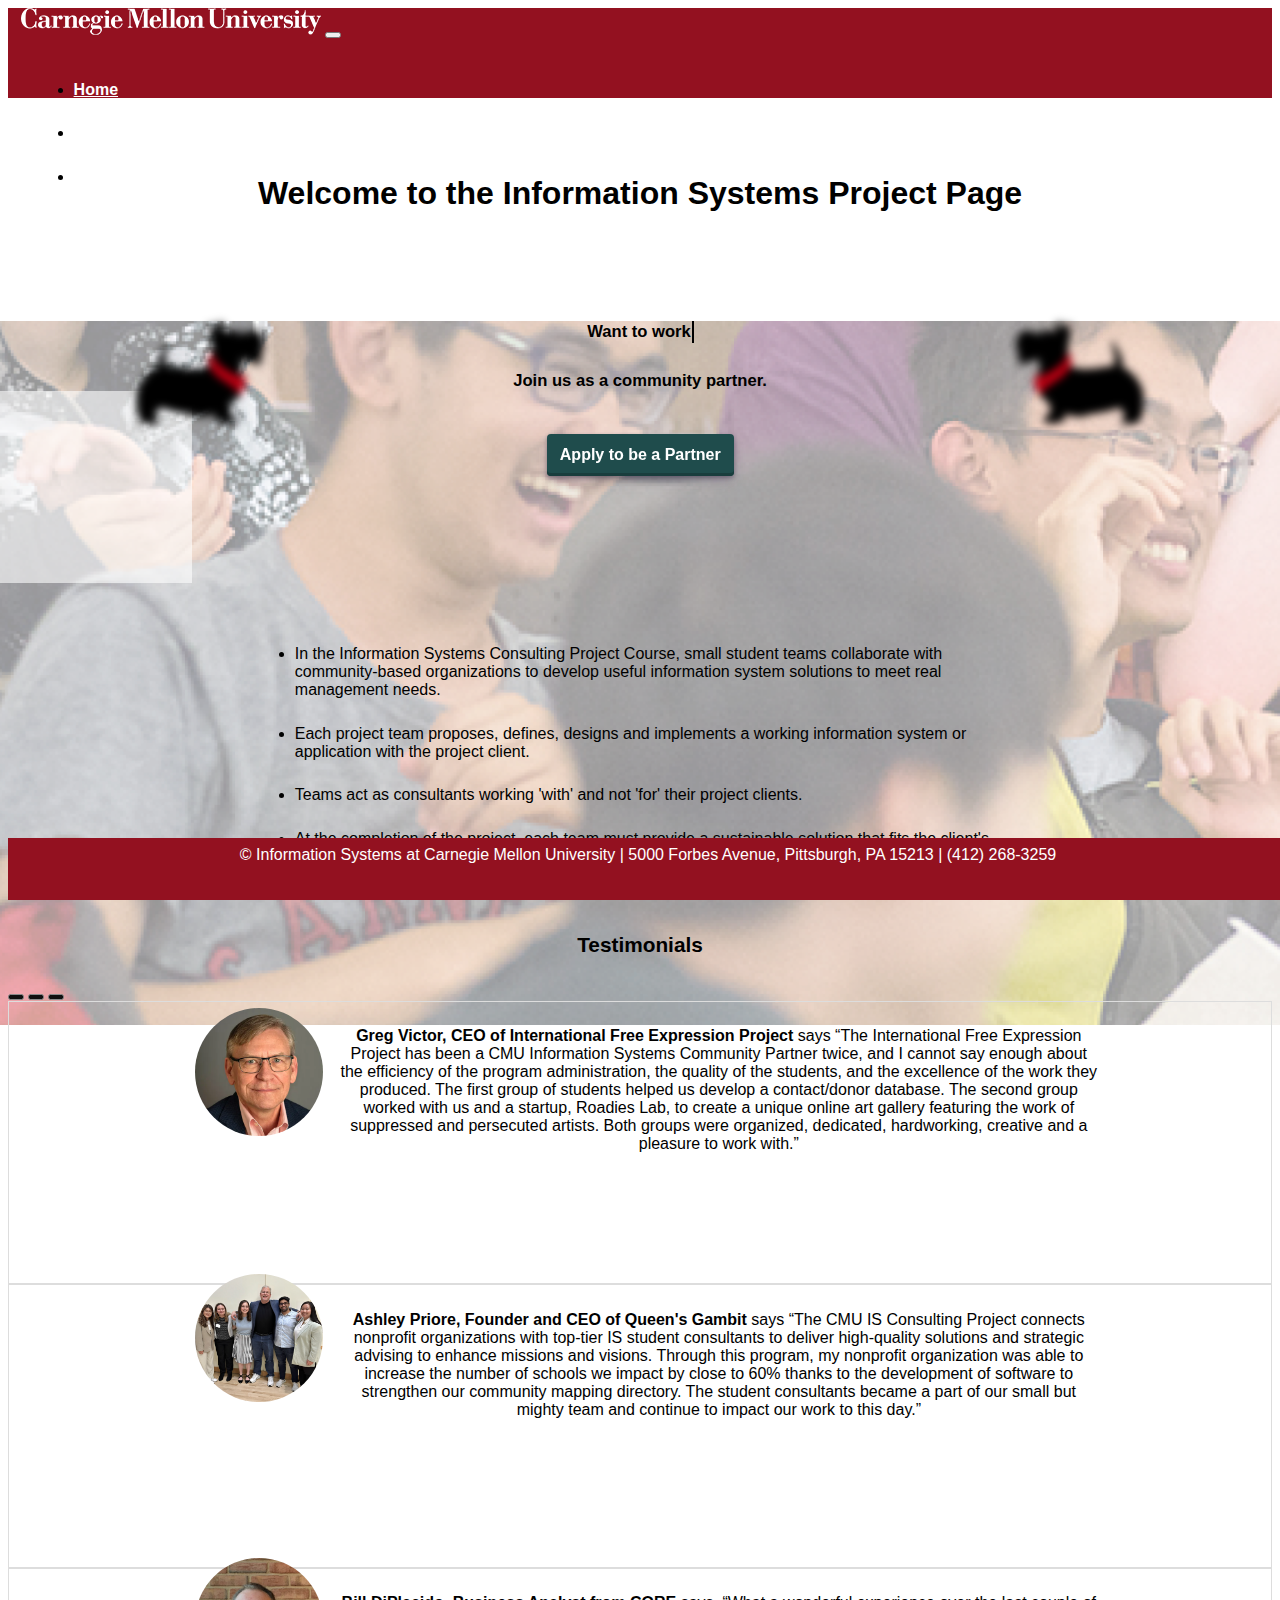
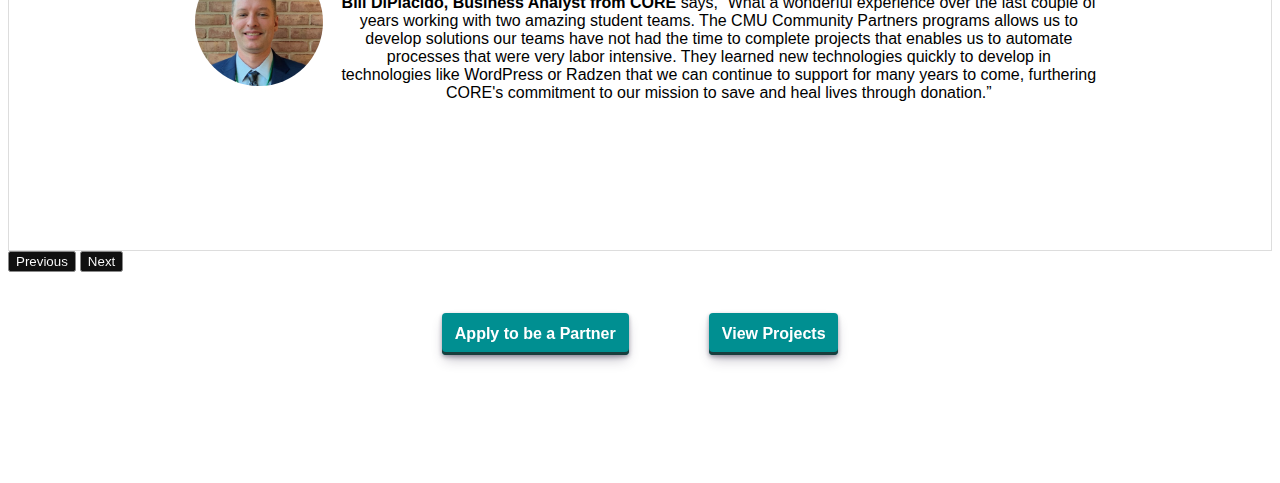
==== index.html @ 505bcd43 "third round update" ====
<!DOCTYPE html>
<html>
<head>
    <meta charset="utf-8">
    <meta name="viewport" content="width=device-width, initial-scale=1.0">
    <meta name="description" content="">
    <meta name="author" content="">

    <link href="https://cdnjs.cloudflare.com/ajax/libs/font-awesome/4.7.0/css/font-awesome.min.css" rel="stylesheet">
    <script src="https://ajax.googleapis.com/ajax/libs/jquery/3.1.1/jquery.min.js"></script>
    <script src="https://code.jquery.com/jquery-3.2.1.slim.min.js" integrity="sha384-KJ3o2DKtIkvYIK3UENzmM7KCkRr/rE9/Qpg6aAZGJwFDMVNA/GpGFF93hXpG5KkN" crossorigin="anonymous"></script>
    <script src="https://cdnjs.cloudflare.com/ajax/libs/popper.js/1.12.9/umd/popper.min.js" integrity="sha384-ApNbgh9B+Y1QKtv3Rn7W3mgPxhU9K/ScQsAP7hUibX39j7fakFPskvXusvfa0b4Q" crossorigin="anonymous"></script>
    <script src="https://maxcdn.bootstrapcdn.com/bootstrap/4.0.0/js/bootstrap.min.js" integrity="sha384-JZR6Spejh4U02d8jOt6vLEHfe/JQGiRRSQQxSfFWpi1MquVdAyjUar5+76PVCmYl" crossorigin="anonymous"></script>
    <title>CMU IS Projects</title>

    <!-- Bootstrap core CSS -->
    <script defer src="https://cdn.jsdelivr.net/npm/bootstrap@5.3.2/dist/js/bootstrap.bundle.min.js" integrity="sha384-C6RzsynM9kWDrMNeT87bh95OGNyZPhcTNXj1NW7RuBCsyN/o0jlpcV8Qyq46cDfL" crossorigin="anonymous"></script>
    <link href="https://cdn.jsdelivr.net/npm/bootstrap@5.3.2/dist/css/bootstrap.min.css" rel="stylesheet" integrity="sha384-T3c6CoIi6uLrA9TneNEoa7RxnatzjcDSCmG1MXxSR1GAsXEV/Dwwykc2MPK8M2HN" crossorigin="anonymous">
    
    <!-- Custom styles for this template -->
    <link href="./static/css/style.css" rel="stylesheet">
    <script defer src="./static/js/carousel_switching.js"></script>
    <script defer src="./static/js/type_writer.js"></script>


</head>

<body id="homeBody">
    <!-- navigation -->
    <header>
        <nav class="navbar navbar-expand-md navbar-dark fixed-top" style="background-color:#931120; height: 10vh;">
            <a class="navbar-brand" href="https://www.cmu.edu/"><img src="./static/img/CMU_White.png"></a>
            <button class="navbar-toggler d-lg-none" type="button" data-toggle="collapse" data-target="#navbarsExampleDefault" aria-controls="navbarsExampleDefault" aria-expanded="false" aria-label="Toggle navigation">
            <span class="navbar-toggler-icon"></span>
            </button>

            <div class="collapse navbar-collapse justify-content-end" id="navbarsExampleDefault">
                <ul class="navbar-nav navbar-right">
                    <li class="nav-item active">
                        <a class="nav-link hover-underline-animation" href="index.html" style="color: white; font-weight: bold;">Home<span class="sr-only">(current)</span></a>
                    </li>
                    <li class="nav-item">
                        <a class="nav-link hover-underline-animation" href="projects.html" style="color: white; font-weight: bold;">Projects</a>
                    </li>
                    <li class="nav-item">
                        <a class="nav-link hover-underline-animation" href="becomepartner.html" style="color: white; font-weight: bold;">Apply</a>
                    </li>
                </ul>
            </div>
        </nav>
    </header>
    <div class="container">
        <div class="row">
            <h1 class="display-1 title">Welcome to the Information Systems Project Page</h1>
        </div>
        <div class="row img-banner">
            <img class="img-background" src="./static/img/CMU_Student.png" alt="CMU Student">
            <div class="banner">
            </div>
                <div class="inner-banner">
                <img class="scotty-left" src="./static/img/cmu-scotty.png" alt="CMU scotty">
                <img class="scotty-right" src="./static/img/cmu-scotty.png" alt="CMU scotty">
                <div style="display: block; text-align:center;"> <h5 id="typewrite"></h5><h5 id="join">Join us as a community partner.<h5></div>
                <a href="becomepartner.html"><button class="apply-btn">Apply to be a Partner</button></a>
                </div>
        </div>
        <div class="row home-description">
            <ul>
                <li>In the Information Systems Consulting Project Course, small student teams collaborate with community-based organizations to develop useful information system solutions to meet real management needs. </li>
                <li>Each project team proposes, defines, designs and implements a working information system or application with the project client. </li>
                <li>Teams act as consultants working 'with' and not 'for' their project clients.</li>
                <li>At the completion of the project, each team must provide a sustainable solution that fits the client's objectives, organization constraints and capabilities.</li>
            </ul>
        </div>
        <div class="row">
            <h2 class="display-2 testimonial-title">Testimonials</h2>
            <div id="testimonialIndicators" class="carousel slide">
                <div class="carousel-indicators">
                <button type="button" data-bs-target="#testimonialIndicators" data-bs-slide-to="0" class="active" aria-current="true" aria-label="Slide 1"></button>
                <button type="button" data-bs-target="#testimonialIndicators" data-bs-slide-to="1" aria-label="Slide 2"></button>
                <button type="button" data-bs-target="#testimonialIndicators" data-bs-slide-to="2" aria-label="Slide 3"></button>
                </div>
                <div class="carousel-inner">
                <div class="carousel-item active testimonial-card">
                    <img class="testimonial-img" src="./static/img/GregVictor.png" class="d-block w-100">
                    <div class="testimonial-text"><p style="font-weight:bold;">Greg Victor, CEO of International Free Expression Project</p> says “The International Free Expression Project has been a CMU Information Systems Community Partner twice, and I cannot say enough about the efficiency of the program administration, the quality of the students, and the excellence of the work they produced. The first group of students helped us develop a contact/donor database. The second group worked with us and a startup, Roadies Lab, to create a unique online art gallery featuring the work of suppressed and persecuted artists. Both groups were organized, dedicated, hardworking, creative and a pleasure to work with.”</div>
                </div>
                <div class="carousel-item testimonial-card">
                    <img class="testimonial-img" src="./static/img/AshleyPriore.png" class="d-block w-100">
                    <div class="testimonial-text"><p style="font-weight:bold;">Ashley Priore, Founder and CEO of Queen's Gambit</p> says “The CMU IS Consulting Project connects nonprofit organizations with top-tier IS student consultants to deliver high-quality solutions and strategic advising to enhance missions and visions. Through this program, my nonprofit organization was able to increase the number of schools we impact by close to 60% thanks to the development of software to strengthen our community mapping directory. The student consultants became a part of our small but mighty team and continue to impact our work to this day.”</div>
                </div>
                <div class="carousel-item testimonial-card">
                    <img class="testimonial-img" src="./static/img/Bill.png" class="d-block w-100">
                    <div class="testimonial-text"><p style="font-weight:bold;">Bill DiPlacido, Business Analyst from CORE</p> says, “What a wonderful experience over the last couple of years working with two amazing student teams.  The CMU Community Partners programs allows us to develop solutions our teams have not had the time to complete projects that enables us to automate processes that were very labor intensive.  They learned new technologies quickly to develop in technologies like WordPress or Radzen that we can continue to support for many years to come, furthering CORE's commitment to our mission to save and heal lives through donation.”</div>
                </div>

                </div>
                <button id="carousel-pre" class="carousel-control-prev" type="button" data-bs-target="#testimonialIndicators" data-bs-slide="prev">
                <span class="carousel-control-prev-icon" aria-hidden="true"></span>
                <span class="visually-hidden">Previous</span>
                </button>
                <button id="carousel-next" class="carousel-control-next" type="button" data-bs-target="#testimonialIndicators" data-bs-slide="next">
                <span class="carousel-control-next-icon" aria-hidden="true"></span>
                <span class="visually-hidden">Next</span>
                </button>
            </div>
        </div>
        <div class="row">
            <div class="home-button-container">
            <a href="becomepartner.html"><button class="apply-btn" style="background-color: #008F91">Apply to be a Partner</button></a>
            <a href="projects.html"><button class="apply-btn" style="background-color: #008F91">View Projects</button></a>
            </div>
        </div>
    </div>

</body>

<!-- footer -->
<footer>
    &copy; Information Systems at Carnegie Mellon University | 5000 Forbes Avenue, Pittsburgh, PA 15213 | (412) 268-3259
</footer>
</html>
---- static/css/style.css ----
div.row {
    margin-top: 2vw;
}

h1.title {
    text-align: center;
    display: block;
    margin: auto;
    margin-top: 6vw;
    font-family: 'Arimo', sans-serif;
    font-size: 2rem;
    width: 45%;
    font-weight: bold;
    width: 100%;
}

footer {
    position: fixed;
    bottom: 0;
    width: 100%;
    height: 6vh;
    background-color:#931120;
    color: white;
    text-align: center;
    font-family: 'Arimo', sans-serif;
    font-size: 1rem;
    padding-top: 0.5rem;
}

a.navbar-brand {
    margin-left: 1vw;
}

a.nav-link {
    color: white;
    font-family: 'Arimo', sans-serif;
    font-size: 1rem;
    font-weight: bold;
}

p {
    display: inline;
}


img.img-background {
    position: absolute;
    left: 0;
    z-index: -1;
    opacity: 0.8;
}

div.banner {
    background-color: white;
    opacity: 0.6;
    margin-top: 5.5vw;
    padding: 7.5vw;
    position: absolute;
    left: 0;
}

div.inner-banner {
    opacity: 1;
    margin-top: 8.5vw;
    z-index: 1;
    text-align: center;
    font-family: 'Arimo', sans-serif;
    font-size: 1.25em;
}

button.apply-btn {
    display: inner-block;
    margin-top: 1.2vw;
    align-items: center;
    appearance: none;
    background-color: #1F4C4C;
    border-radius: 4px;
    border-width: 0;
    width:max-content;
    box-shadow: rgba(45, 35, 66, 0.4) 0 2px 4px,rgba(45, 35, 66, 0.3) 0 7px 13px -3px,#193d3d 0 -3px 0 inset;
    box-sizing: border-box;
    color: white;
    cursor: pointer;
    display: inline-flex;
    font-family: "Arimo", sans-serif;
    justify-content: center;
    line-height: 1;
    list-style: none;
    overflow: hidden;
    padding: 1vw;
    position: relative;
    text-align: left;
    text-decoration: none;
    transition: box-shadow .15s,transform .15s;
    user-select: none;
    -webkit-user-select: none;
    touch-action: manipulation;
    white-space: nowrap;
    will-change: box-shadow,transform;
    font-size: 1rem;
    font-weight: bold;
    margin-left: 3vw;
    margin-right: 3vw;
}

button.apply-btn:focus {
    box-shadow: #193d3d 0 0 0 1.5px inset, rgba(45, 35, 66, 0.4) 0 2px 4px, rgba(45, 35, 66, 0.3) 0 7px 13px -3px, #193d3d 0 -3px 0 inset;
}

button.apply-btn:hover {
    box-shadow: rgba(45, 35, 66, 0.4) 0 4px 8px, rgba(45, 35, 66, 0.3) 0 7px 13px -3px, #193d3d 0 -3px 0 inset;
    transform: translateY(-2px);
}

button.apply-btn:active {
    box-shadow: #193d3d 0 3px 7px inset;
    transform: translateY(2px);
}


/* reference: https://www.30secondsofcode.org/css/s/hover-underline-animation */
a.hover-underline-animation {
    display: inline-block;
    position: relative;
    color: white;
}
  
a.hover-underline-animation::after {
    content: '';
    position: absolute;
    width: 100%;
    transform: scaleX(0);
    height: 0.2vw;
    bottom: 0;
    left: 0;
    background-color: white;
    transform-origin: bottom right;
    transition: transform 0.25s ease-out;
}
a.hover-underline-animation:hover::after {
    transform: scaleX(1);
    transform-origin: bottom left;
}



div.home-description {
    font-family: 'Arimo', sans-serif;
    font-size: 1em;
    width: 65%;
    margin: auto;
    margin-top: 10vw;
}

ul {
    display: inline-block;
}

li {
    margin: 2vw;
}

div#testimonialIndicators {
    margin-bottom: 2vw;
}


div.home-button-container {
    margin-bottom: 10vw;
    text-align: center;
}

h2.testimonial-title {
    font-family: 'Arimo', sans-serif;
    font-size: 1.3rem;
    text-align: center;
    display: block;
    font-weight: bold;
    margin-bottom: 2vw;
}

h2.subtitle {
    font-size: 1.2rem;
    text-align: center;
    font-family: 'Arimo', sans-serif;
    margin: auto;
    width: 55%;
    margin-top: 2vw;
    display: block;
}

img.testimonial-img {
    width: 10vw;
    height: 10vw;
    border-radius: 50%;
    display: inline-block;
    margin: 1vw;
    margin-top: -10vw;
}

.carousel-control-next, .carousel-control-prev, .carousel-indicators {
    filter: invert(100%);
}

div.testimonial-text {
    font-family: 'Arimo', sans-serif;
    width: 60%;
    display: inline-block;
    height: 15vw;
    margin-bottom: 5vw;
}

div.testimonial-card {
    border: 1px solid #ddd;
    padding-top: 2vw;
    height: 20vw;
    text-align: center;
}

div.titles {
    text-align: center;
}

button.search-btn {
    width: 2.8vw;
    height: 2.8vw;
    text-align: center;
    margin: auto;
    display: inline-block;
    border-radius: 10%;
    border: none;
}

button.search-btn:hover {
    box-shadow: 0 0 0 0.1rem rgba(131, 131, 131, 0.25);
}

i {
    margin: auto;
    display: inline-block;
}

input.search-bar {
    width: 65vw;
    display: inline-block;
    margin: auto;
    background-color: #FFF3D2;
    border: none;
    padding: 0.5vw;
    border-radius: 0.7vw;
}

div.search {
    text-align: center;
    width: max-content;
    display: inline-block;
}

div.search-container {
    display: block;
    text-align: center;
}

button#filter-btn {
    width: 68vw;
    display: inline-block;
    margin: auto;
    margin-top: -1vw;
    border: none;
    font-size: 1rem;
    font-style: italic;
    color: grey;
    text-align: left;
    height: 2.5vw;
}

button#filter-btn:hover {
    box-shadow: 0 0 0 0.1rem rgba(131, 131, 131, 0.25);
}

div#project-main-container {
    z-index: 0;
}


div.logos-container {
    text-align: center;
    display: block;
}

div.logos {
    background-color: #E4E8E3;
    overflow: scroll;
    height: 23vw;
    width: 80vw;
    margin: auto;
}

div.project-btn-container {
    text-align: center;
    margin-bottom: 5vw;
}

img.logo {
    width: 15vw;
    height: 15vw;
    margin: 1.5vw;
    display: inline-block;
}


div.filter-list {
    width: 40vw;
    position: fixed;
    height: 85vh;
    float: left;
    background-color: rgba(255, 255, 255, 0.7);
    overflow: scroll;
    margin-top: 5vh;
    z-index: 1;
    display: none;
}

h4.filter-title {
    font-family: 'Arimo', sans-serif;
    font-size: 1.3rem;
    display: block;
    margin-bottom: 1vw;
    margin-top: 2.5vw;
    margin-left: 1vw;
    opacity: 1;
}

label.view {
    margin-left: 1vw;
    display: block;
}

input.view-input {
    margin-right: 0.5vw;
}

label.year {
    margin-left: 1vw;
    display: inline-block;
    width: 30%;
}

input.year-input {
    margin-right: 0.5vw;
}

input.year-input-all {
    margin-right: 0.5vw;
    margin-bottom: 0.5vw;
}

label.goal {
    margin-left: 1vw;
    margin-bottom: 0.5vw;
    display: block;
}


input.goal-input {
    margin-right: 0.5vw;
}


label.tech {
    margin-left: 1vw;
    margin-bottom: 0.5vw;
    display: block;
}


input.tech-input {
    margin-right: 0.5vw;
}

div.placeholder {
    margin-top: 2vw;
}


@keyframes typing {
    from {
      width: 0
    }
  }
      
  @keyframes blink {
    50% {
      border-color: transparent
    }
  }
  
  @keyframes fade-in {
      100% {
        opacity: 1;
        filter: blur(0);
      }
  }
  


/* Steve-Stuff */

#apply-texts {
    margin-top: 0; /* No margin at the top */
    margin-bottom: 2rem; /* Adjust bottom margin as needed, relative to root font size */
    margin-left: auto; /* Keeps the element centered horizontally */
    margin-right: auto; /* Keeps the element centered horizontally */
    max-width: 80%; /* Adjust the maximum width as needed to maintain a good layout */
}

#apply-forms {
    margin-top: 0; /* No margin at the top */
    margin-bottom: 5rem; /* Adjust bottom margin as needed, relative to root font size */
    margin-left: auto; /* Keeps the element centered horizontally */
    margin-right: auto; /* Keeps the element centered horizontally */
    max-width: 80%; /* Adjust the maximum width as needed to maintain a good layout */
}

input.goal-input-all {
    margin-right: 0.5vw;
}

input.tech-input-all {
    margin-right: 0.5vw;
}


  @keyframes blink {
    50% {
      border-color: transparent
    }
  }
  
  @keyframes fade-in {
      100% {
        opacity: 1;
        filter: blur(0);
      }
  }
  
h5#typewrite {
    width: max-content;
    padding: 0.1vw;
    display: block;
    animation: blink .5s step-end infinite alternate;
    overflow: hidden;
    white-space: nowrap;
    border-right: 0.2vw solid;
    margin: auto;
}

img.scotty-left {
    float: left;
    width: 10vw;
    transform: scaleX(-1);
    margin-left: 10vw;
    filter: blur(4px);
    animation: transform 0.75s forwards, fade-in 0.5s 0.5s forwards cubic-bezier(0.11, 0, 0.5, 0);
    animation-delay: 0.3s;
}

img.scotty-right {
    float: right;
    width: 10vw;
    filter: blur(4px);
    margin-right: 10vw;
    animation: transform 0.75s forwards, fade-in 0.5s 0.5s forwards cubic-bezier(0.11, 0, 0.5, 0);
    animation-delay: 0.3s;
}
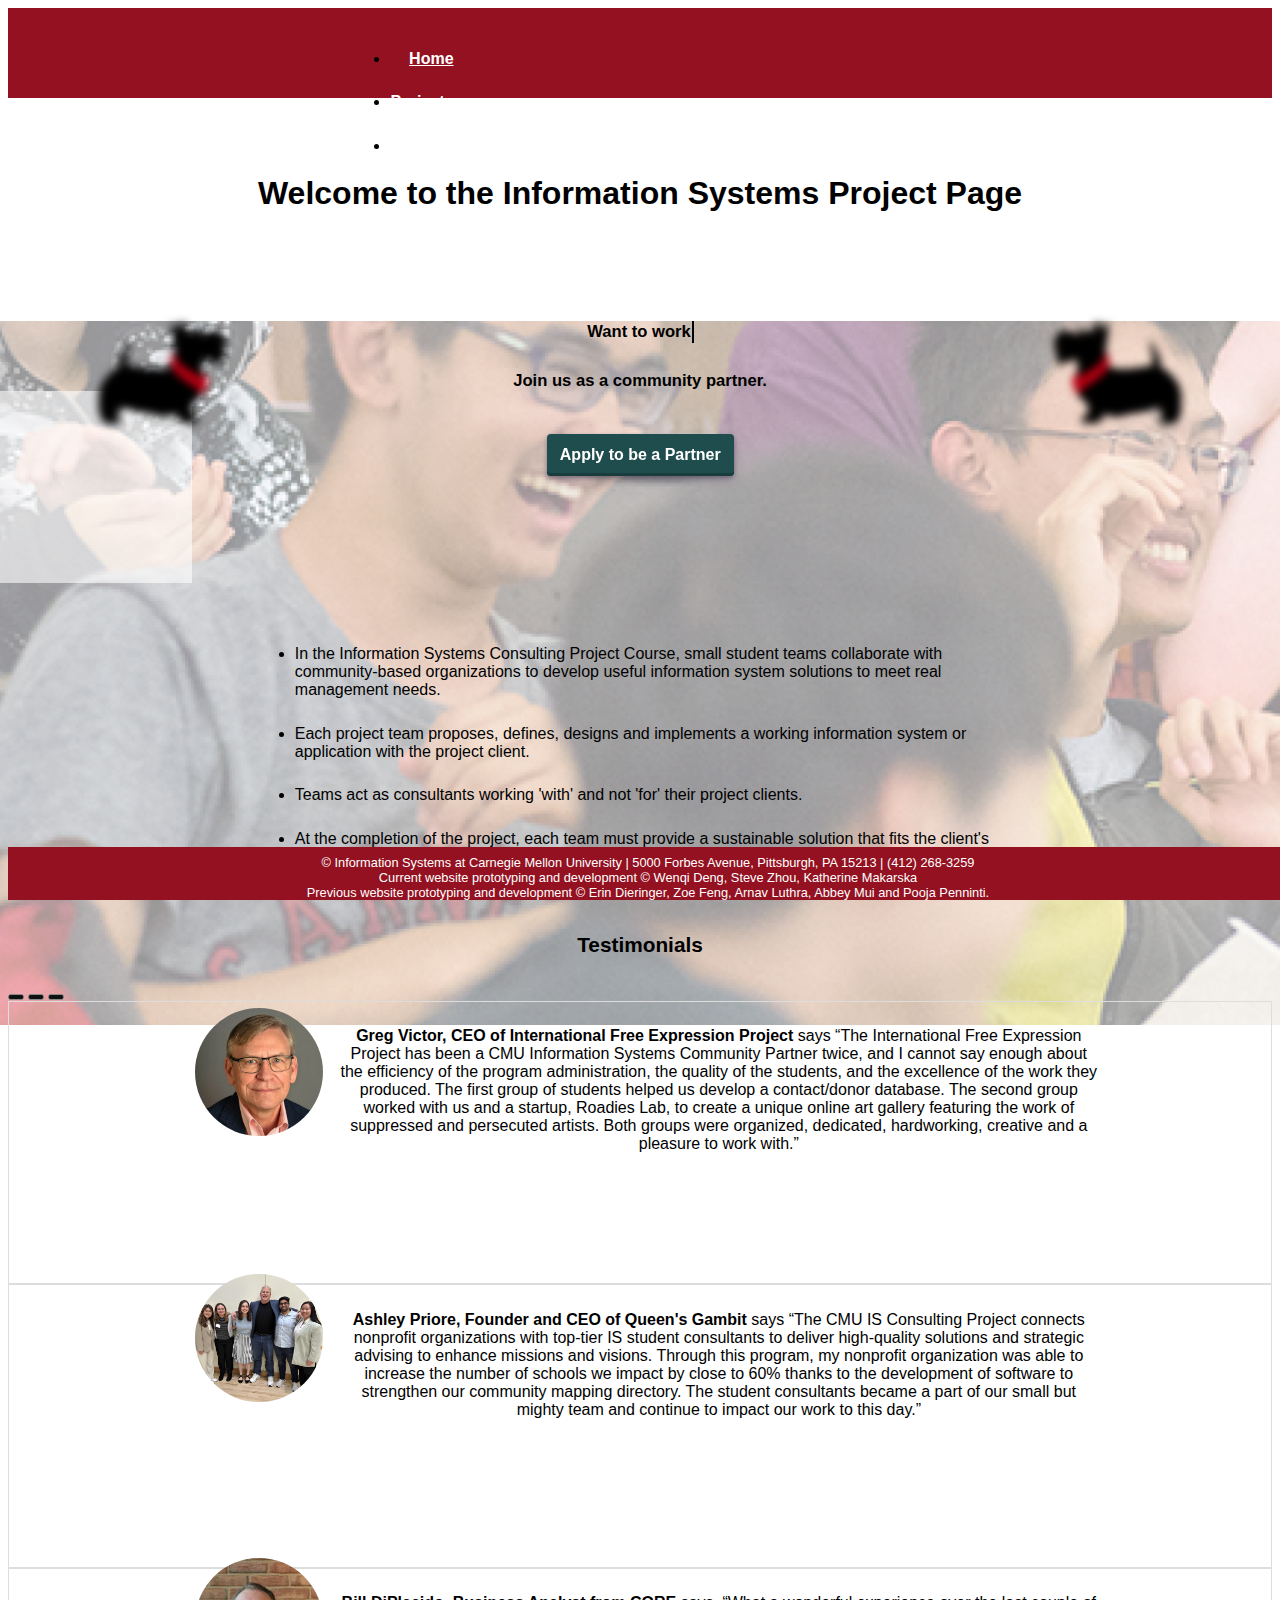
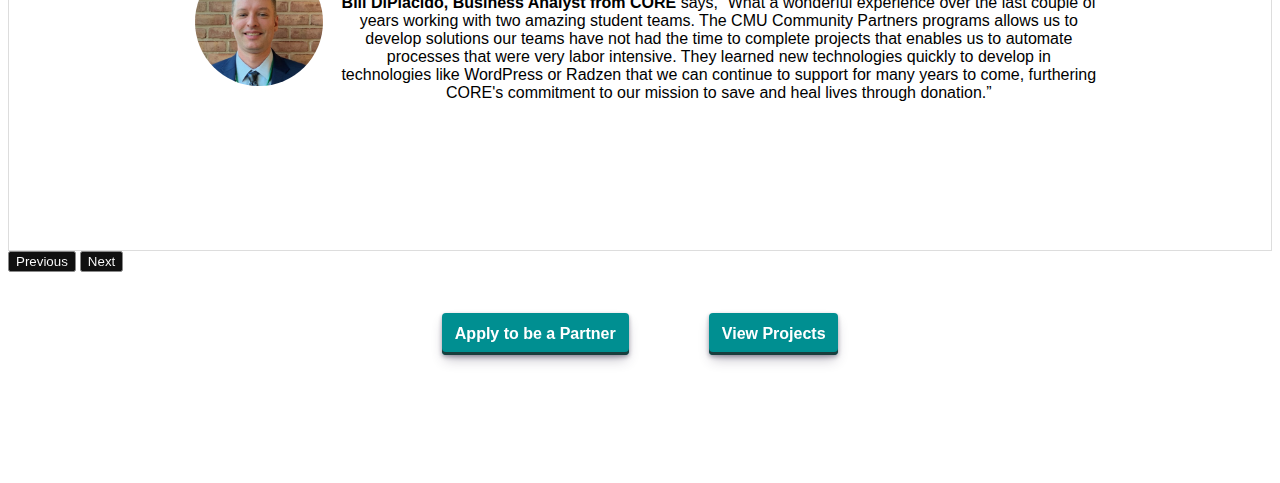
==== commit 07c94c87: "updated mobile view" ====
--- a/index.html
+++ b/index.html
@@ -30,24 +30,19 @@
     <!-- navigation -->
     <header>
         <nav class="navbar navbar-expand-md navbar-dark fixed-top" style="background-color:#931120; height: 10vh;">
-            <a class="navbar-brand" href="https://www.cmu.edu/"><img src="./static/img/CMU_White.png"></a>
-            <button class="navbar-toggler d-lg-none" type="button" data-toggle="collapse" data-target="#navbarsExampleDefault" aria-controls="navbarsExampleDefault" aria-expanded="false" aria-label="Toggle navigation">
-            <span class="navbar-toggler-icon"></span>
-            </button>
-
-            <div class="collapse navbar-collapse justify-content-end" id="navbarsExampleDefault">
-                <ul class="navbar-nav navbar-right">
-                    <li class="nav-item active">
-                        <a class="nav-link hover-underline-animation" href="index.html" style="color: white; font-weight: bold;">Home<span class="sr-only">(current)</span></a>
-                    </li>
-                    <li class="nav-item">
-                        <a class="nav-link hover-underline-animation" href="projects.html" style="color: white; font-weight: bold;">Projects</a>
-                    </li>
-                    <li class="nav-item">
-                        <a class="nav-link hover-underline-animation" href="becomepartner.html" style="color: white; font-weight: bold;">Apply</a>
-                    </li>
-                </ul>
-            </div>
+            <a class="navbar-brand" href="https://www.cmu.edu/"><img class="cmu-brand" src="./static/img/CMU_White.png"></a>
+            
+            <ul class="navbar-nav">
+                <li class="nav-item active">
+                    <a class="nav-link hover-underline-animation" href="index.html" style="color: white; font-weight: bold;">Home<span class="sr-only">(current)</span></a>
+                </li>
+                <li class="nav-item">
+                    <a class="nav-link hover-underline-animation" href="projects.html" style="color: white; font-weight: bold;">Projects</a>
+                </li>
+                <li class="nav-item last">
+                    <a class="nav-link hover-underline-animation" href="becomepartner.html" style="color: white; font-weight: bold;">Apply</a>
+                </li>
+            </ul>
         </nav>
     </header>
     <div class="container">
@@ -61,7 +56,7 @@
                 <div class="inner-banner">
                 <img class="scotty-left" src="./static/img/cmu-scotty.png" alt="CMU scotty">
                 <img class="scotty-right" src="./static/img/cmu-scotty.png" alt="CMU scotty">
-                <div style="display: block; text-align:center;"> <h5 id="typewrite"></h5><h5 id="join">Join us as a community partner.<h5></div>
+                <div style="display: block; text-align:center;"> <h5 id="typewrite"></h5><h5 id="mobile">Want to work with top students at zero cost?</h5><h5 id="join">Join us as a community partner.<h5></div>
                 <a href="becomepartner.html"><button class="apply-btn">Apply to be a Partner</button></a>
                 </div>
         </div>
@@ -73,7 +68,7 @@
                 <li>At the completion of the project, each team must provide a sustainable solution that fits the client's objectives, organization constraints and capabilities.</li>
             </ul>
         </div>
-        <div class="row">
+        <div class="row carousel-desktop">
             <h2 class="display-2 testimonial-title">Testimonials</h2>
             <div id="testimonialIndicators" class="carousel slide">
                 <div class="carousel-indicators">
@@ -106,10 +101,25 @@
                 </button>
             </div>
         </div>
+
+        <div class="row mobile-testimonial">
+            <div class="mobile-card">
+                <img class="testimonial-img" src="./static/img/GregVictor.png" class="d-block w-100">
+                <div class="testimonial-text"><p style="font-weight:bold;">Greg Victor, CEO of International Free Expression Project</p> says “The International Free Expression Project has been a CMU Information Systems Community Partner twice, and I cannot say enough about the efficiency of the program administration, the quality of the students, and the excellence of the work they produced. The first group of students helped us develop a contact/donor database. The second group worked with us and a startup, Roadies Lab, to create a unique online art gallery featuring the work of suppressed and persecuted artists. Both groups were organized, dedicated, hardworking, creative and a pleasure to work with.”</div>
+            </div>
+            <div class="mobile-card">
+                <img class="testimonial-img" src="./static/img/AshleyPriore.png" class="d-block w-100">
+                <div class="testimonial-text"><p style="font-weight:bold;">Ashley Priore, Founder and CEO of Queen's Gambit</p> says “The CMU IS Consulting Project connects nonprofit organizations with top-tier IS student consultants to deliver high-quality solutions and strategic advising to enhance missions and visions. Through this program, my nonprofit organization was able to increase the number of schools we impact by close to 60% thanks to the development of software to strengthen our community mapping directory. The student consultants became a part of our small but mighty team and continue to impact our work to this day.”</div>
+            </div>
+            <div class="mobile-card">
+                <img class="testimonial-img" src="./static/img/Bill.png" class="d-block w-100">
+                <div class="testimonial-text"><p style="font-weight:bold;">Bill DiPlacido, Business Analyst from CORE</p> says, “What a wonderful experience over the last couple of years working with two amazing student teams.  The CMU Community Partners programs allows us to develop solutions our teams have not had the time to complete projects that enables us to automate processes that were very labor intensive.  They learned new technologies quickly to develop in technologies like WordPress or Radzen that we can continue to support for many years to come, furthering CORE's commitment to our mission to save and heal lives through donation.”</div>
+            </div>
+        </div>
         <div class="row">
             <div class="home-button-container">
-            <a href="becomepartner.html"><button class="apply-btn" style="background-color: #008F91">Apply to be a Partner</button></a>
-            <a href="projects.html"><button class="apply-btn" style="background-color: #008F91">View Projects</button></a>
+            <a href="becomepartner.html"><button class="apply-btn home-btn" style="background-color: #008F91">Apply to be a Partner</button></a>
+            <a href="projects.html"><button class="apply-btn home-btn" style="background-color: #008F91">View Projects</button></a>
             </div>
         </div>
     </div>
@@ -117,7 +127,11 @@
 </body>
 
 <!-- footer -->
-<footer>
+<footer style="z-index: 1;">
     &copy; Information Systems at Carnegie Mellon University | 5000 Forbes Avenue, Pittsburgh, PA 15213 | (412) 268-3259
+    <br>
+    Current website prototyping and development © Wenqi Deng, Steve Zhou, Katherine Makarska 
+    <br>
+    Previous website prototyping and development © Erin Dieringer, Zoe Feng, Arnav Luthra, Abbey Mui and Pooja Penninti. <br>
 </footer>
 </html>--- a/static/css/style.css
+++ b/static/css/style.css
@@ -274,6 +274,8 @@
     height: 2.5vw;
 }
 
+
+
 button#filter-btn:hover {
     box-shadow: 0 0 0 0.1rem rgba(131, 131, 131, 0.25);
 }
@@ -315,10 +317,29 @@
     height: 85vh;
     float: left;
     background-color: rgba(255, 255, 255, 0.7);
-    overflow: scroll;
+    overflow-y: auto;
     margin-top: 5vh;
     z-index: 1;
     display: none;
+}
+
+
+div.filter-list::-webkit-scrollbar {
+    -webkit-appearance: none;
+}
+
+div.filter-list::-webkit-scrollbar:vertical {
+    width: 11px;
+}
+
+div.filter-list::-webkit-scrollbar:horizontal {
+    height: 11px;
+}
+
+div.filter-list::-webkit-scrollbar-thumb {
+    border-radius: 8px;
+    border: 2px solid white;
+    background-color: rgba(0, 0, 0, .5);
 }
 
 h4.filter-title {
@@ -355,6 +376,8 @@
     margin-bottom: 0.5vw;
 }
 
+
+
 label.goal {
     margin-left: 1vw;
     margin-bottom: 0.5vw;
@@ -381,7 +404,9 @@
 div.placeholder {
     margin-top: 2vw;
 }
-
+div.mobile-card {
+    display: none;
+}
 
 @keyframes typing {
     from {
@@ -426,6 +451,21 @@
     margin-right: 0.5vw;
 }
 
+button#filter-close-btn {
+    float: right;
+    background-color:#ddd;
+    border: none;
+    border-radius: 50%;
+    top: 2vw;
+    width: 2vw;
+    height: 2vw;
+    position: sticky;
+}
+
+button#filter-close-btn:hover {
+    box-shadow: rgba(45, 35, 66, 0.4) 0 1px 2px, rgba(45, 35, 66, 0.3) 0 2px 5px -2.5px, #193d3d 0 -2.4px 0 inset;
+}
+
 input.tech-input-all {
     margin-right: 0.5vw;
 }
@@ -443,7 +483,11 @@
         filter: blur(0);
       }
   }
-  
+.navbar-nav {
+    text-align: right;
+    margin-left: auto;
+}
+
 h5#typewrite {
     width: max-content;
     padding: 0.1vw;
@@ -459,7 +503,7 @@
     float: left;
     width: 10vw;
     transform: scaleX(-1);
-    margin-left: 10vw;
+    margin-left: 7vw;
     filter: blur(4px);
     animation: transform 0.75s forwards, fade-in 0.5s 0.5s forwards cubic-bezier(0.11, 0, 0.5, 0);
     animation-delay: 0.3s;
@@ -469,7 +513,224 @@
     float: right;
     width: 10vw;
     filter: blur(4px);
-    margin-right: 10vw;
+    margin-right: 7vw;
     animation: transform 0.75s forwards, fade-in 0.5s 0.5s forwards cubic-bezier(0.11, 0, 0.5, 0);
     animation-delay: 0.3s;
+}
+
+h5#mobile {
+    display: none;
+}
+
+footer {
+    height: max-content;
+    font-size: 1vw;
+}
+
+div.section-title {
+    margin-top: 2.5vw;
+    margin-bottom: 2.5vw;
+}
+
+@media screen and (max-width: 992px) {
+    div.container {
+        margin-top: 5vw;
+    }
+    img.scotty-left {
+        margin-left: -0.5vw;
+    }
+    img.scotty-right {
+        margin-right: -0.5vw;
+    }
+    div.banner {
+        margin-top: 3vw;
+        padding: 7.5vw;
+        position: absolute;
+        height: 20vw;
+        left: 0;
+    }
+    h5#typewrite {
+        font-size: 2vw;
+    }
+    h5#join {
+        font-size: 2vw;
+    }
+}
+
+
+@media screen and (max-width: 576px) {
+    div.container {
+        margin-top: 25vw;
+    }
+
+    img.scotty-left {
+        margin-left: 1.5vw;
+        margin-top: 5vw;
+        width: 15vw;
+    }
+    img.scotty-right {
+        margin-right: 1.5vw;
+        margin-top: 5vw;
+        width: 15vw;
+    }
+    h5#typewrite {
+        display: none;
+    }
+    h5#mobile {
+        padding: 0.1vw;
+        display: block;
+        margin: auto;
+        font-size: 4vw;
+        width: 50%;
+    }
+    h5#join {
+        font-size: 4vw;
+    }
+    img.img-background {
+        height: 40vw;
+    }
+    div.img-banner {
+        margin-top: 5vw;
+    }
+    div.banner {
+        margin-top: 5vw;
+        padding: 7.5vw;
+        position: absolute;
+        height: 30vw;
+        left: 0;
+    }
+    button.apply-btn {
+        font-size: 3vw;
+        padding: 2vw;
+        margin-top: -2vw;
+    }
+    li {
+        width: 100%;
+    }
+    ul {
+       width: 100%;
+    }
+    div.home-description {
+        font-family: 'Arimo', sans-serif;
+        font-size: 1em;
+        width: 90%;
+        margin: auto;
+        margin-top: 10vw;
+    }
+    .navbar-nav {
+        margin-top: 1vw;
+        border-top: 1px solid white;
+        text-align: center;
+        display: block;
+        background-color: #931120;
+    }
+    li.nav-item {
+        display: inline-block;
+        border-right: 1px solid white;
+        width: 30%;
+        margin: auto;
+        
+    }
+    li.last {
+        border-right: none;
+    }
+    .navbar-brand {
+        text-align: center;
+        display: block;
+        width: 100%;
+    }
+    .cmu-brand {
+        display: inline-block;
+        margin: auto;
+    }
+    div.carousel-desktop {
+        display: none;
+    }
+    div.mobile-card {
+        display: block;
+        width: 95%;
+        height: 20vw;
+        margin: auto;
+        overflow: scroll;
+        border: 1px solid #ddd;
+        font-size: 3vw;
+        margin-top: 2vw;
+    }
+    div.testimonial-text {
+        width: 80%;
+        display: inline-block;
+    }
+    img.testimonial-img {
+        width: 15%;
+        height: max-content;
+        border-radius: 50%;
+        display: inline-block;
+        vertical-align: top;
+        margin-top: 2.5vw;
+    }
+    div.home-button-container {
+        width: 50%;
+        margin: auto;
+        display: inline-block;
+        height: max-content;
+        margin-bottom: 25vw;
+    }
+    button.search-btn {
+        width: 7vw;
+        height: 7vw;
+    }
+    button.home-btn {
+        margin: 1vw;
+    }
+    input.search-bar {
+        height: 7vw;
+        font-size: 3vw;
+    }
+    h2.subtitle {
+        width: 95%;
+        font-size: 1rem;
+    }
+
+    button#filter-btn {
+        width: 73vw;
+        height: 5vw;
+        margin-top: 1vw;
+        margin-bottom: 1vw;
+    }
+    div.logos-container {
+        height: 70vw;
+        margin-bottom: 5vw;
+    }
+    div.logos {
+        height: 70vw;
+    }
+    img.logo {
+        width: 30vw;
+        height: 30vw;
+    }
+    div.project-btn-container {
+        margin-bottom: 15vw;
+    }
+    div#breadcrumb-home {
+        display: none;
+    }
+    div.section-title {
+        margin-top: 5vw;
+        margin-bottom: 5vw;
+    }
+    div.filter-list {
+        width: 100vw;
+        display: none;
+        margin-top: 5vw;
+    }
+    button#filter-close-btn {
+        float: right;
+        background-color:#ddd;
+        border: none;
+        border-radius: 50%;
+        margin-top: 2vw;
+        width: 7vw;
+        height: 7vw;
+    }
+    
 }